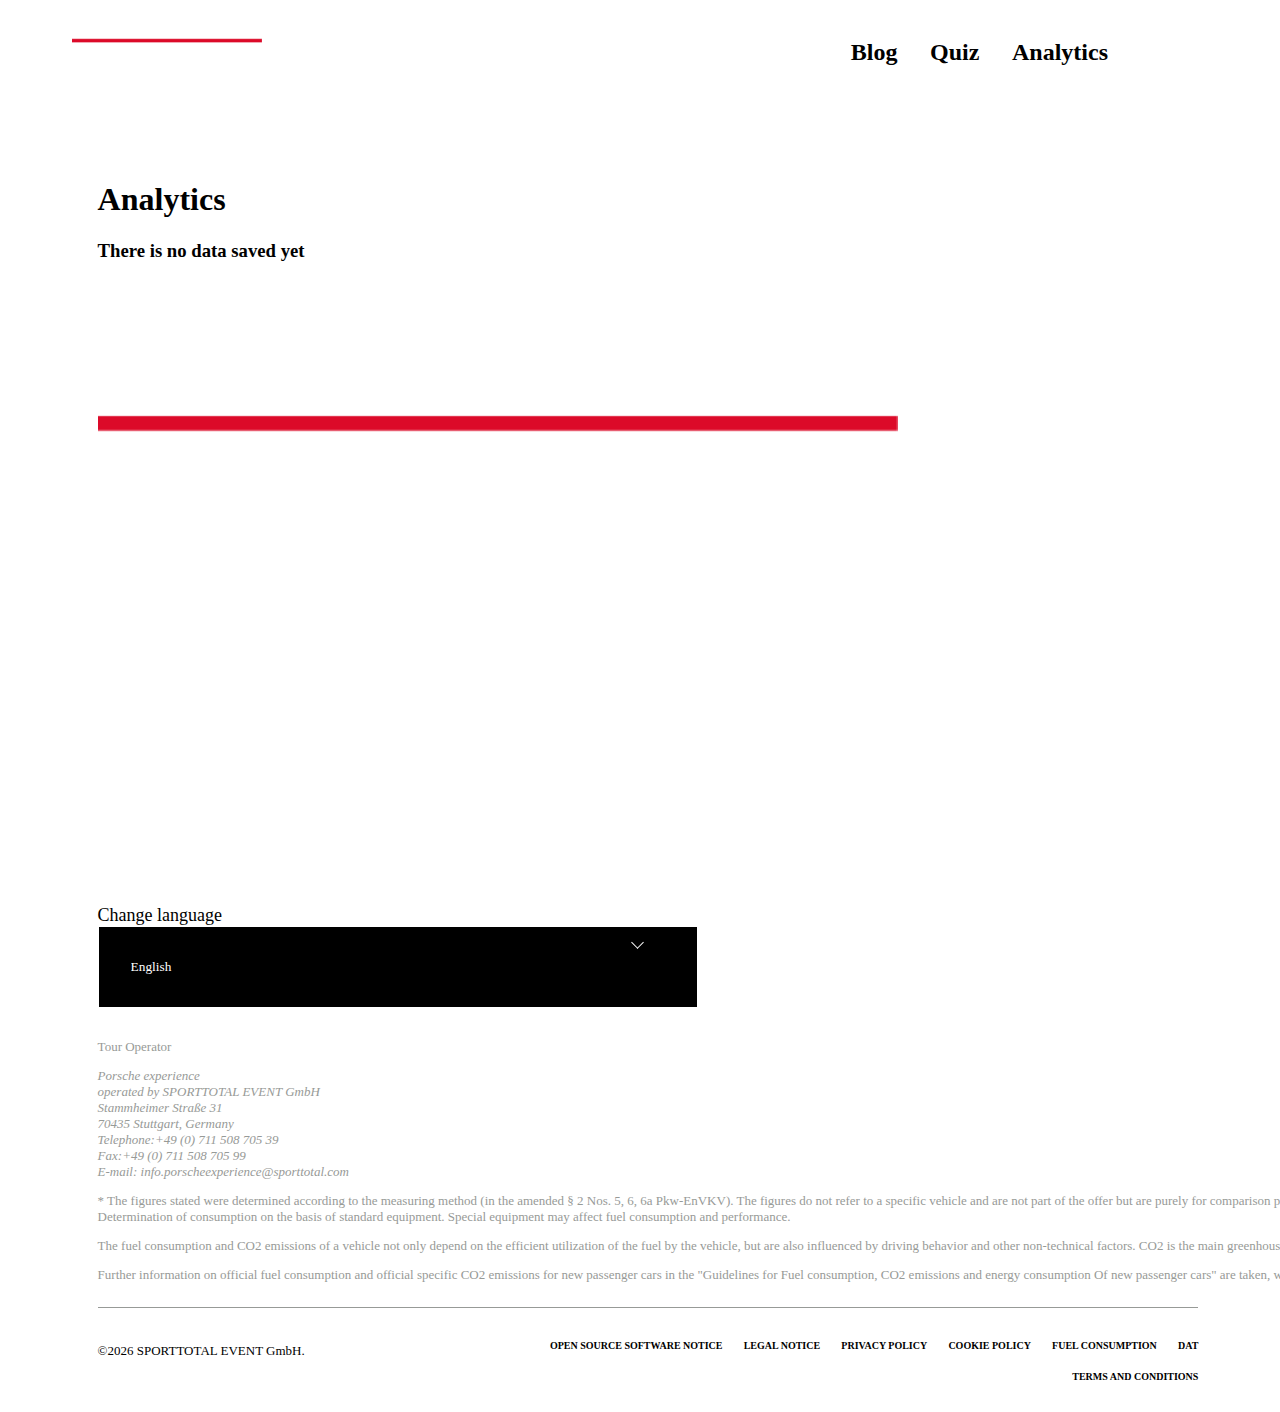
==== Analytics/analytics.html @ a9a2d5da "Add analytics logic" ====
<!DOCTYPE html>
<html>

<head>
  <meta charset="utf-8">
  <meta name="viewport" content="width=device-width, initial-scale=1">
  <link rel="stylesheet" href="./analytics.css">
  <title>Analytics</title>

  <link href="https://cdn.jsdelivr.net/npm/bootstrap@5.2.2/dist/css/bootstrap.min.css" rel="stylesheet"
    integrity="sha384-Zenh87qX5JnK2Jl0vWa8Ck2rdkQ2Bzep5IDxbcnCeuOxjzrPF/et3URy9Bv1WTRi" crossorigin="anonymous">


</head>





<body class="text-white bg-black">

  <!--header-->
  <header>

    <div class="headerWrapper bg-black">

      <nav class="navbar">

        <ul class="navbarNav text-white">
          <li class="logo"><a href="../index.html"><img src="../logo.svg" /></a></li>
          <div class="menuWrapper" onclick="showMenu()">
            <div class="dropdownWrapper">
              <li class="dropdownMenu">
                Blog
                <div class="subMenu">
                  <!-- item -->
                  <div class="subMenuItem">
                    <h5 class="text-white">Blog Page</h5>
                    <ul class="links">
                      <li><a href="../Blog/blog.html">Link to Blog Page</a></li>
                    </ul>
                  </div>
                  <!-- end of item -->
                  <!-- item -->
                </div>
              </li>
              <li class="dropdownMenu">
                Quiz
                <div class="subMenu">
                  <!-- item -->
                  <div class="subMenuItem">
                    <h5 class="text-white">Quiz Page</h5>
                    <ul class="links">
                      <li><a href="../Quiz/quiz.html">Link to Quiz Page</a></li>
                    </ul>
                  </div>
                  <!-- end of item -->
                  <!-- item -->
                </div>
              </li>
              <li class="dropdownMenu">
                Analytics
                <div class="subMenu">
                  <!-- item -->
                  <div class="subMenuItem">
                    <h5 class="text-white">Analytics Page</h5>
                    <ul class="links">
                      <li><a href="analytics.html">Link to Analytics Page</a></li>
                    </ul>
                  </div>
                  <!-- end of item -->
                  <!-- item -->
                </div>
              </li>
            </div>
          </div>
        </ul>
      </nav>
    </div>




  </header>


  <!--main-->
  <main class="bg-black">      
    <div id="title">
    </div>

  </main>
  <!--main-->

  <!--footer-->
  <!--footer-->
  <footer class="bg-black">

    <div class="bg-black ml-2">
      <div class="row rowFooter">
        <div class="col-3 logo-language">
          <div class="logo_language">
            <img class="logoFooter" src="../logo.svg" />
            <label for="languageWrapper">
              Change language
            </label>
            <div class="languageWrapper">
              <input type="text" class="textBox" placeholder="English" readonly />
              <div class="options">
                <div onclick="showLanguage('English')">English</div>
                <div onclick="showLanguage('Romanian')">Romanian</div>
              </div>
            </div>
          </div>
        </div>
        <div class="col-3 info">
          <p class="title">Tour Operator</p>
          <address>
            Porsche experience<br>
            operated by SPORTTOTAL EVENT GmbH<br>
            Stammheimer Straße 31<br>
            70435 Stuttgart, Germany<br>
            Telephone:+49 (0) 711 508 705 39<br>
            Fax:+49 (0) 711 508 705 99<br>
            E-mail: info.porscheexperience@sporttotal.com<br>
          </address>
        </div>
        <div class="col-6 explanations">
          <p>* The figures stated were determined according to the measuring method (in the amended § 2 Nos. 5, 6, 6a
            Pkw-EnVKV). The figures do not refer to a specific vehicle and are not part of the offer but are purely for
            comparison purposes between the various types of vehicles. For more current information on individual
            models, please contact your Porsche Centre / dealer. Determination of consumption on the basis of standard
            equipment. Special equipment may affect fuel consumption and performance.
          </p>
          <p>The fuel consumption and CO2 emissions of a vehicle not only depend on the efficient utilization of the
            fuel by the vehicle, but are also influenced by driving behavior and other non-technical factors. CO2 is the
            main greenhouse gas responsible for global.
          </p>
          <p>Further information on official fuel consumption and official specific CO2 emissions for new passenger cars
            in the "Guidelines for Fuel consumption, CO2 emissions and energy consumption Of new passenger cars" are
            taken, which is available free of charge at all sales outlets and at DAT.
          </p>
        </div>
      </div>
      <div class="lowerFooter">
        <div class="lowerFooterText">
          <div class="leftSide">
            <p>©<span id="year"></span> SPORTTOTAL EVENT GmbH.</p>
          </div>
          <div class="rightSide">
            <p>OPEN SOURCE SOFTWARE NOTICE
              <a href="https://experience.porsche.com/Open-Source-Software-Notice"></a>
            </p>
            <p>LEGAL NOTICE
              <a href="https://experience.porsche.com/legal-notice"></a>
            </p>
            <p>PRIVACY POLICY
              <a href="https://experience.porsche.com/Privacy-Policy"></a>
            </p>
            <p>COOKIE POLICY
              <a href="https://experience.porsche.com/Cookie-Policy"></a>
            </p>
            <p>FUEL CONSUMPTION<a href="https://www.porsche.com/germany/verbrauchsinformationen/"></a>
            </p>
            <p>DAT
              <a href="https://www.datgroup.com/"></a>
            </p>
            <p>TERMS AND CONDITIONS
              <a href="https://experience.porsche.com/Terms-and-Conditions"></a>
            </p>
          </div>
        </div>
      </div>
    </div>



  </footer>
  <!--footer-->

</body>
<script src="../index.js"></script>
<script src="./analytics.js"></script>




</html>
---- Analytics/analytics.css ----
*,
*::before,
*::after {
  box-sizing: border-box;
}

*{
    font-family: Porsche;
}

body {
    height: 100%;
    width: 100%;
}

/*header*/
header {
    width: 100%;
    height: 100%;
}

.headerWrapper {
    width: 100%;
    height: 80px;
    line-height: 50px;
}

.logo {
    padding-left: 5%;
    padding-top: .5%;
}

.menuWrapper {
    width: 100%;
    display: flex; 
    justify-content: flex-end;
    height: 100%;
}

.dropdownWrapper {
    padding-right: 20%;
    text-align: center;
    height: 100%;
    display: flex;
    gap: 5%;
    height: 10vh;
    font-size: 10vh;
    line-height: 8vh;
}

.navbarNav {
    width: 100%;
    display: flex;
}

.navbar ul li:hover {
    color: red;
}

ul {
    list-style-type: none;
    padding: 0;
}

.dropdownMenu {
    font-weight: bold;
    font-size: x-large;
    padding-left: 20px;
    
}


.subMenu {
    position: absolute;
    z-index: 1;
    background-color: rgba(0, 0, 0, 0.63);
    display: none;
    width: 100%;
    left: 0;
    top: 80px;
    padding-bottom: 50px;
    padding-top: 10px;
    line-height: 30px;
    text-align: center;
}

h5 {
    text-align: center;
    border-bottom: 1px solid white;
}

.links {
    padding-left: 0px;
}

.navbar > ul > div > div > li:hover > .subMenu ,.subMenu:hover{
    display: flex;
    flex-direction: row;
    justify-content: center;
    gap: 5%;
}

.subMenuItem {
    font-size: small;
}

.navbar > ul > div > div > li:hover > .subMenu > .subMenuItem > ul > li > a:hover {
    color: red;
}

.navbar > ul > div > div > li:hover > .subMenu > .subMenuItem > ul > li > a {
    color: white;
    text-decoration: none;
    font-weight: normal;
    
}

/*header*/


/*main*/

main {


    padding: 5% 7% 5% 7%;
}


/*main*/


/*footer*/

footer {
    width: 100%;
    height: auto;

}

.ml-2 {
    padding-bottom: 1%;
    margin-left: 7%;
    margin-right: 7%;
}

.rowFooter {
    height: 100%;
    width: 100%;
    display: flex;
    flex-direction: row;
    justify-content: space-around;
}

.footerWrapper{
    width: 100%;
    height: auto;
    position: absolute;
}

.logo_language {
    display: flex;
    flex-direction: column;
}

.logoFooter {
    width: 60%;
    height: auto;
}

.languageWrapper {
    position: relative;
    width: 65%;
    height: auto;
}

.languageWrapper input {
    color: white;
    position: absolute;
    width: 75%;
    height: auto;
    background-color: black;
    outline: none;
    top: 0;
    left: 0;
    cursor: pointer;
    border: 1px solid white;
    padding: 4%;

}

.languageWrapper .options {
    position: absolute;
    margin-top: 20%;
    overflow: hidden;
    width: 75%;
    display: none;
    border: 1px solid white;
    padding-left: 4%;
    background-color: #000000;
    
   
}

.languageWrapper.active .options {
    display: block;
    
}

.languageWrapper .options div{
    width: 100%;
    cursor: pointer;
}

.languageWrapper .options div:hover{
    color: red; 
    background-color: rgba(78, 76, 76, 0);
}

.languageWrapper::before {
    content: '';
    position: absolute;
    z-index: 10000;
    right: 32%;
    top: 12px;
    cursor: pointer;
    border: solid rgb(255, 255, 255);
    border-width: 0 1px 1px 0;
    display: inline-block;
    padding: 4px;
    -webkit-transform: rotate(45deg);
    transition: 0.3s;
}

.languageWrapper.active::before {
    transform: rotate(225deg);
}

label {
    margin-top: 20%;
    margin-bottom: 0;
    font-size: large;
}

.info, .explanations {
    color: rgb(151, 154, 151);
    font-size: small;
}

.lowerFooter {
    height: 100%;
    margin-top: 1%;
    border-top: 1px solid rgb(151, 154, 151);
    font-size: small;
}

.lowerFooterText {
    padding-top: 2%;
    display: flex;
    flex-direction: row;
    gap: 10%;
}

.leftSide {
    width: 25%;
}

.rightSide {
    width: 100%;
    display: flex;
    justify-content: end;
    flex-wrap: wrap;
    font-size: x-small;
    gap: 2%;

}

.rightSide > p {
    font-weight: bold;
    padding-left: 1%;
}

.rightSide > p:hover {
    color: red;
    cursor: pointer;
}



/*footer*/

@media only screen and (max-width: 1360px){
    .leftSide {
        width: 40%;
    }
}

@media only screen and (max-width: 1300px){
    .logoFooter{
        width: 90%;
    }
    
    .rowFooter {
        display: flex;
        flex-direction: column;
        width: 2000px;
    }
    .languageWrapper {
        margin-bottom: 5%;
        width: 40%;
    }
    .logoFooter {
        width: 40%;
    }
}

@media only screen and (max-width: 1130px)

{
    .rightSide {
        display: flex;
        flex-wrap: wrap;
        justify-content: flex-start;
    }
    .logoFooter {
        width: 70%;
    }
    .languageWrapper {
        width: 50%;
    }
    .logoFooter {
        width: 50%;
    }
}

@media only screen and (max-width: 1050px) {
    .quote {
        padding-top: 3%;
        width: 70%;
    }

    label {
        margin-top: 5%;
    }

    .languageWrapper {
        margin-bottom: 5%;
        width: 50%;
    }
    .logoFooter {
        width: 50%;
    }

}

@media only screen and (max-width: 960px){
    .leftSide {
        width: 50%;
    }

    .rowFooter {
        display: flex;
        flex-direction: column;
        width: 1450px;
    }
    .logoFooter {
        width: 70%;
    }
}
@media only screen and (max-width: 900px) {
    .lowerFooterText {
        display: block;
    }
    
    .rightSide {
        width: 100%;
    }

    .rowFooter {
        display: flex;
        flex-direction: column;
        width: 1400px;
    }
}  
@media only screen and (max-width: 830px) {
    .lowerFooterText {
        display: block;
    }
    
    .rightSide {
        width: 100%;
    }

    .rowFooter {
        display: flex;
        flex-direction: column;
        width: 1300px;
    }
    .logoFooter {
        width: 70%;
    }
}

@media only screen and (max-width: 700px) {
    .menuWrapper{
        cursor: pointer;
    }
    
    .dropdownWrapper { 
        display: none   ;
        margin-top: 20%;
        padding-right: 3%;
        text-align: right;
        z-index: 2;
        
    }

    .dropdownMenu {
        line-height: 5vh;
    }
    .menuWrapper::before{
        position: absolute;
        content: '';
        cursor: pointer;
        border: solid rgb(255, 255, 255);
        border-width: 0 10px 10px 0;
        top: 20%;
        display: inline-block;
        right: 5%;
        -webkit-transform: rotate(45deg);
        transition: 0.3s;
        z-index: 10000;
    }

    .navbar > ul > div > div > li:hover > .subMenu{
        display: block;
        width: 80%;
       
    }
       
    .navbar ul li:hover {
        color: red;
        cursor: pointer;
    }
    
    .menuWrapper.active .dropdownWrapper {
        display: block;
    }

    label {
        margin-top: 5%;
    }
    
    .logo_language {
        margin-bottom: 12%;
    }

    .languageWrapper {
        width: 100%;
        margin-bottom: 15%;
    }

    .rowFooter {
        width: 850px;
    }
    .logoFooter {
        width: 80%;
    }

}


/*media-queries*/
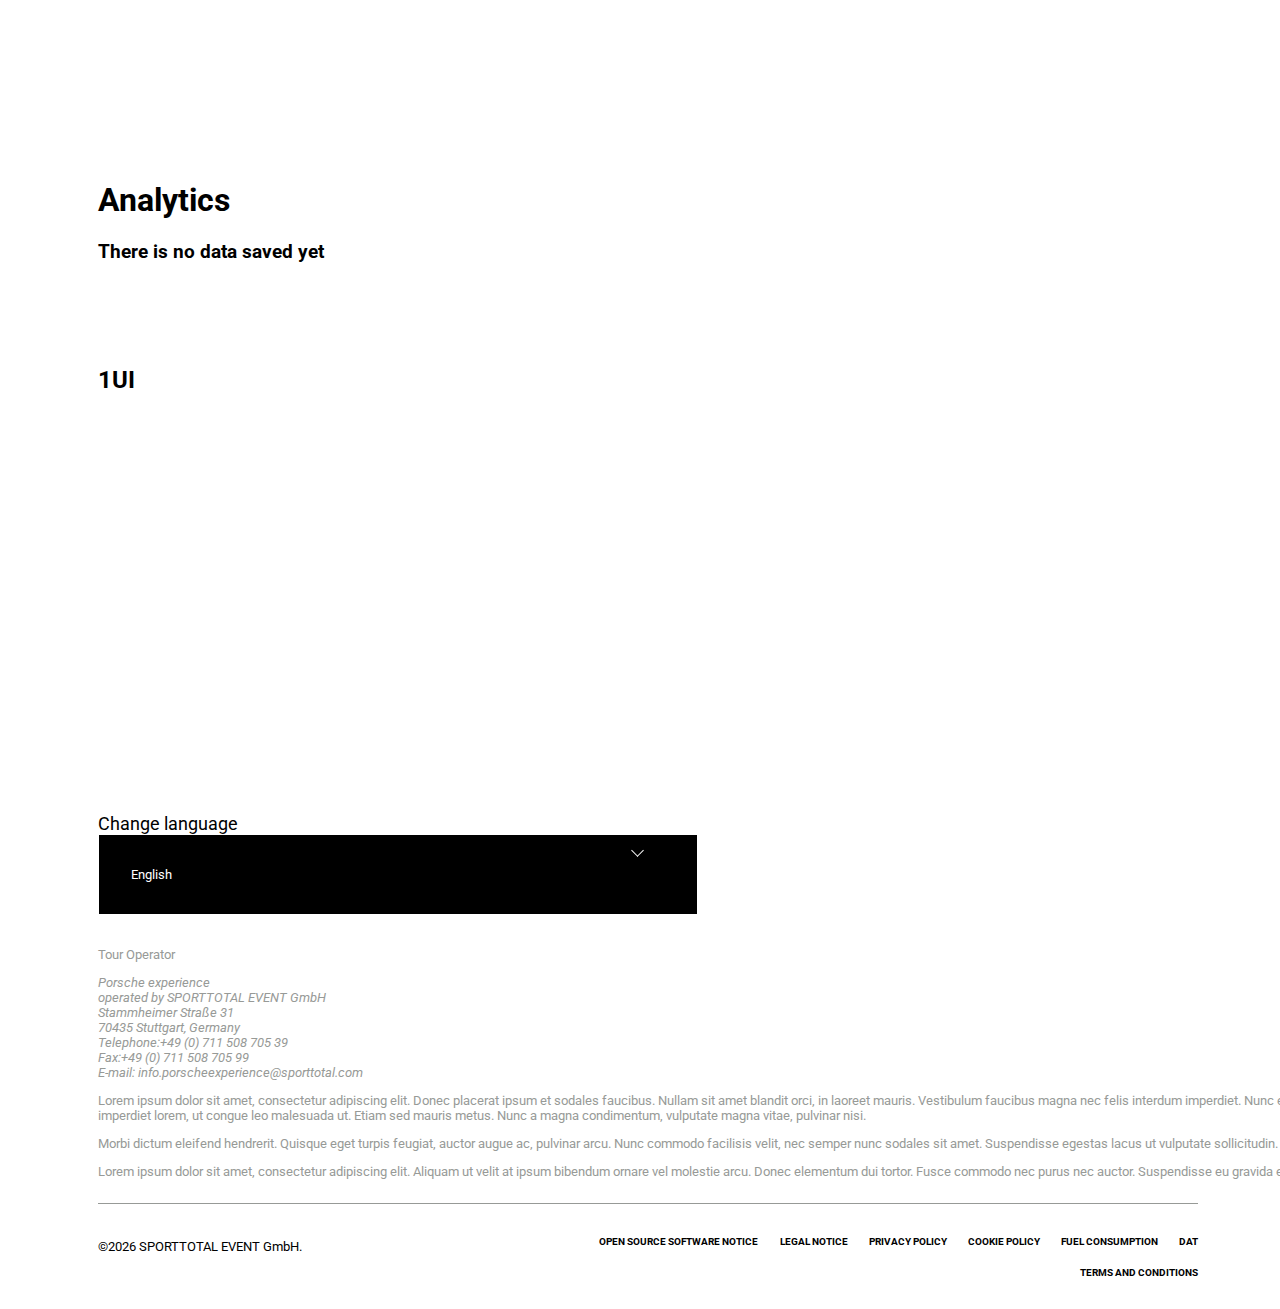
==== commit 7ff422ac: "Modify validation and dropdowns" ====
--- a/Analytics/analytics.html
+++ b/Analytics/analytics.html
@@ -9,7 +9,9 @@
 
   <link href="https://cdn.jsdelivr.net/npm/bootstrap@5.2.2/dist/css/bootstrap.min.css" rel="stylesheet"
     integrity="sha384-Zenh87qX5JnK2Jl0vWa8Ck2rdkQ2Bzep5IDxbcnCeuOxjzrPF/et3URy9Bv1WTRi" crossorigin="anonymous">
-
+  <link rel="preconnect" href="https://fonts.googleapis.com">
+  <link rel="preconnect" href="https://fonts.gstatic.com" crossorigin>
+  <link href="https://fonts.googleapis.com/css2?family=Roboto:wght@100&display=swap" rel="stylesheet">
 
 </head>
 
@@ -27,51 +29,14 @@
       <nav class="navbar">
 
         <ul class="navbarNav text-white">
-          <li class="logo"><a href="../index.html"><img src="../logo.svg" /></a></li>
+          <li class="logo">
+            <h2><a href="../index.html">1UI</a></h2>
+          </li>
           <div class="menuWrapper" onclick="showMenu()">
-            <div class="dropdownWrapper">
-              <li class="dropdownMenu">
-                Blog
-                <div class="subMenu">
-                  <!-- item -->
-                  <div class="subMenuItem">
-                    <h5 class="text-white">Blog Page</h5>
-                    <ul class="links">
-                      <li><a href="../Blog/blog.html">Link to Blog Page</a></li>
-                    </ul>
-                  </div>
-                  <!-- end of item -->
-                  <!-- item -->
-                </div>
-              </li>
-              <li class="dropdownMenu">
-                Quiz
-                <div class="subMenu">
-                  <!-- item -->
-                  <div class="subMenuItem">
-                    <h5 class="text-white">Quiz Page</h5>
-                    <ul class="links">
-                      <li><a href="../Quiz/quiz.html">Link to Quiz Page</a></li>
-                    </ul>
-                  </div>
-                  <!-- end of item -->
-                  <!-- item -->
-                </div>
-              </li>
-              <li class="dropdownMenu">
-                Analytics
-                <div class="subMenu">
-                  <!-- item -->
-                  <div class="subMenuItem">
-                    <h5 class="text-white">Analytics Page</h5>
-                    <ul class="links">
-                      <li><a href="analytics.html">Link to Analytics Page</a></li>
-                    </ul>
-                  </div>
-                  <!-- end of item -->
-                  <!-- item -->
-                </div>
-              </li>
+            <div class="linksWrapper">
+              <li><a href="../Blog/blog.html">Blog</a></li>
+              <li><a href="../Quiz/quiz.html">Quiz</a></li>
+              <li><a href="./analytics.html">Analytics</a></li>
             </div>
           </div>
         </ul>
@@ -83,9 +48,8 @@
 
   </header>
 
-
   <!--main-->
-  <main class="bg-black">      
+  <main class="bg-black">
     <div id="title">
     </div>
 
@@ -93,18 +57,17 @@
   <!--main-->
 
   <!--footer-->
-  <!--footer-->
   <footer class="bg-black">
 
     <div class="bg-black ml-2">
       <div class="row rowFooter">
         <div class="col-3 logo-language">
           <div class="logo_language">
-            <img class="logoFooter" src="../logo.svg" />
-            <label for="languageWrapper">
+            <h2 class="logoFooter">1UI</h2>
+            <label for="languageButton">
               Change language
             </label>
-            <div class="languageWrapper">
+            <div id="languageButton" class="languageWrapper">
               <input type="text" class="textBox" placeholder="English" readonly />
               <div class="options">
                 <div onclick="showLanguage('English')">English</div>
@@ -126,19 +89,20 @@
           </address>
         </div>
         <div class="col-6 explanations">
-          <p>* The figures stated were determined according to the measuring method (in the amended § 2 Nos. 5, 6, 6a
-            Pkw-EnVKV). The figures do not refer to a specific vehicle and are not part of the offer but are purely for
-            comparison purposes between the various types of vehicles. For more current information on individual
-            models, please contact your Porsche Centre / dealer. Determination of consumption on the basis of standard
-            equipment. Special equipment may affect fuel consumption and performance.
+          <p>Lorem ipsum dolor sit amet, consectetur adipiscing elit. Donec placerat ipsum et sodales faucibus. Nullam
+            sit amet blandit orci, in laoreet mauris. Vestibulum faucibus magna nec felis interdum imperdiet. Nunc
+            euismod erat sed leo porta faucibus. Nam a venenatis erat. Proin tristique finibus lectus, eget posuere arcu
+            bibendum a. Aliquam imperdiet imperdiet lorem, ut congue leo malesuada ut. Etiam sed mauris metus. Nunc a
+            magna condimentum, vulputate magna vitae, pulvinar nisi.
           </p>
-          <p>The fuel consumption and CO2 emissions of a vehicle not only depend on the efficient utilization of the
-            fuel by the vehicle, but are also influenced by driving behavior and other non-technical factors. CO2 is the
-            main greenhouse gas responsible for global.
+          <p>Morbi dictum eleifend hendrerit. Quisque eget turpis feugiat, auctor augue ac, pulvinar arcu. Nunc commodo
+            facilisis velit, nec semper nunc sodales sit amet. Suspendisse egestas lacus ut vulputate sollicitudin.
+            Nulla facilisi. Ut laoreet consectetur eleifend.
           </p>
-          <p>Further information on official fuel consumption and official specific CO2 emissions for new passenger cars
-            in the "Guidelines for Fuel consumption, CO2 emissions and energy consumption Of new passenger cars" are
-            taken, which is available free of charge at all sales outlets and at DAT.
+          <p>Lorem ipsum dolor sit amet, consectetur adipiscing elit. Aliquam ut velit at ipsum bibendum ornare vel
+            molestie arcu. Donec elementum dui tortor. Fusce commodo nec purus nec auctor. Suspendisse eu gravida ex.
+            Quisque dignissim eros felis, nec lobortis tellus efficitur ac. Phasellus elementum elit et est scelerisque
+            consectetur.
           </p>
         </div>
       </div>
@@ -175,6 +139,9 @@
 
 
 
+
+
+
   </footer>
   <!--footer-->
 
--- a/Analytics/analytics.css
+++ b/Analytics/analytics.css
@@ -1,11 +1,11 @@
 *,
 *::before,
 *::after {
-  box-sizing: border-box;
-}
-
-*{
-    font-family: Porsche;
+    box-sizing: border-box;
+}
+
+* {
+    font-family: 'Roboto', sans-serif;
 }
 
 body {
@@ -22,29 +22,35 @@
 .headerWrapper {
     width: 100%;
     height: 80px;
-    line-height: 50px;
 }
 
 .logo {
     padding-left: 5%;
-    padding-top: .5%;
+    margin-top: 12px;
+}
+
+.navbar > ul > li > h2 > a {
+    color: white;
+    text-decoration: none;
+    font-weight: normal
 }
 
 .menuWrapper {
     width: 100%;
-    display: flex; 
+    display: flex;
     justify-content: flex-end;
     height: 100%;
-}
-
-.dropdownWrapper {
+
+}
+
+.linksWrapper {
     padding-right: 20%;
     text-align: center;
     height: 100%;
     display: flex;
-    gap: 5%;
-    height: 10vh;
-    font-size: 10vh;
+    gap: 20%;
+    height: 4vh;
+    font-size: 4vh;
     line-height: 8vh;
 }
 
@@ -54,7 +60,7 @@
 }
 
 .navbar ul li:hover {
-    color: red;
+    cursor: pointer;
 }
 
 ul {
@@ -66,63 +72,24 @@
     font-weight: bold;
     font-size: x-large;
     padding-left: 20px;
-    
-}
-
-
-.subMenu {
-    position: absolute;
-    z-index: 1;
-    background-color: rgba(0, 0, 0, 0.63);
-    display: none;
-    width: 100%;
-    left: 0;
-    top: 80px;
-    padding-bottom: 50px;
-    padding-top: 10px;
-    line-height: 30px;
-    text-align: center;
-}
-
-h5 {
-    text-align: center;
-    border-bottom: 1px solid white;
-}
-
-.links {
-    padding-left: 0px;
-}
-
-.navbar > ul > div > div > li:hover > .subMenu ,.subMenu:hover{
-    display: flex;
-    flex-direction: row;
-    justify-content: center;
-    gap: 5%;
-}
-
-.subMenuItem {
-    font-size: small;
-}
-
-.navbar > ul > div > div > li:hover > .subMenu > .subMenuItem > ul > li > a:hover {
+
+}
+
+.navbar>ul>div>div>li>a:hover {
     color: red;
 }
 
-.navbar > ul > div > div > li:hover > .subMenu > .subMenuItem > ul > li > a {
+.navbar>ul>div>div>li>a {
     color: white;
     text-decoration: none;
     font-weight: normal;
-    
-}
-
-/*header*/
+
+}
 
 
 /*main*/
 
 main {
-
-
     padding: 5% 7% 5% 7%;
 }
 
@@ -152,7 +119,7 @@
     justify-content: space-around;
 }
 
-.footerWrapper{
+.footerWrapper {
     width: 100%;
     height: auto;
     position: absolute;
@@ -198,22 +165,22 @@
     border: 1px solid white;
     padding-left: 4%;
     background-color: #000000;
-    
-   
+
+
 }
 
 .languageWrapper.active .options {
     display: block;
-    
-}
-
-.languageWrapper .options div{
+
+}
+
+.languageWrapper .options div {
     width: 100%;
     cursor: pointer;
 }
 
-.languageWrapper .options div:hover{
-    color: red; 
+.languageWrapper .options div:hover {
+    color: red;
     background-color: rgba(78, 76, 76, 0);
 }
 
@@ -242,7 +209,8 @@
     font-size: large;
 }
 
-.info, .explanations {
+.info,
+.explanations {
     color: rgb(151, 154, 151);
     font-size: small;
 }
@@ -275,12 +243,12 @@
 
 }
 
-.rightSide > p {
+.rightSide>p {
     font-weight: bold;
     padding-left: 1%;
 }
 
-.rightSide > p:hover {
+.rightSide>p:hover {
     color: red;
     cursor: pointer;
 }
@@ -289,45 +257,48 @@
 
 /*footer*/
 
-@media only screen and (max-width: 1360px){
+@media only screen and (max-width: 1360px) {
     .leftSide {
         width: 40%;
     }
 }
 
-@media only screen and (max-width: 1300px){
-    .logoFooter{
+@media only screen and (max-width: 1300px) {
+    .logoFooter {
         width: 90%;
     }
-    
+
     .rowFooter {
         display: flex;
         flex-direction: column;
         width: 2000px;
     }
+
     .languageWrapper {
         margin-bottom: 5%;
         width: 40%;
     }
+
     .logoFooter {
         width: 40%;
     }
 }
 
-@media only screen and (max-width: 1130px)
-
-{
+@media only screen and (max-width: 1130px) {
     .rightSide {
         display: flex;
         flex-wrap: wrap;
         justify-content: flex-start;
     }
+
     .logoFooter {
         width: 70%;
     }
+
     .languageWrapper {
         width: 50%;
     }
+
     .logoFooter {
         width: 50%;
     }
@@ -347,13 +318,14 @@
         margin-bottom: 5%;
         width: 50%;
     }
+
     .logoFooter {
         width: 50%;
     }
 
 }
 
-@media only screen and (max-width: 960px){
+@media only screen and (max-width: 960px) {
     .leftSide {
         width: 50%;
     }
@@ -363,15 +335,17 @@
         flex-direction: column;
         width: 1450px;
     }
+
     .logoFooter {
         width: 70%;
     }
 }
+
 @media only screen and (max-width: 900px) {
     .lowerFooterText {
         display: block;
     }
-    
+
     .rightSide {
         width: 100%;
     }
@@ -381,12 +355,13 @@
         flex-direction: column;
         width: 1400px;
     }
-}  
+}
+
 @media only screen and (max-width: 830px) {
     .lowerFooterText {
         display: block;
     }
-    
+
     .rightSide {
         width: 100%;
     }
@@ -396,35 +371,32 @@
         flex-direction: column;
         width: 1300px;
     }
+
     .logoFooter {
         width: 70%;
     }
 }
 
 @media only screen and (max-width: 700px) {
-    .menuWrapper{
+    .menuWrapper {
         cursor: pointer;
     }
-    
-    .dropdownWrapper { 
-        display: none   ;
-        margin-top: 20%;
+
+    .linksWrapper {
+        display: none;
+        margin-top: 15%;
         padding-right: 3%;
         text-align: right;
         z-index: 2;
-        
-    }
-
-    .dropdownMenu {
-        line-height: 5vh;
-    }
-    .menuWrapper::before{
+    }
+
+    .menuWrapper::before {
         position: absolute;
         content: '';
         cursor: pointer;
         border: solid rgb(255, 255, 255);
         border-width: 0 10px 10px 0;
-        top: 20%;
+        top: 15%;
         display: inline-block;
         right: 5%;
         -webkit-transform: rotate(45deg);
@@ -432,25 +404,20 @@
         z-index: 10000;
     }
 
-    .navbar > ul > div > div > li:hover > .subMenu{
-        display: block;
-        width: 80%;
-       
-    }
-       
     .navbar ul li:hover {
         color: red;
         cursor: pointer;
     }
-    
-    .menuWrapper.active .dropdownWrapper {
+
+    .menuWrapper.active .linksWrapper {
         display: block;
     }
+
 
     label {
         margin-top: 5%;
     }
-    
+
     .logo_language {
         margin-bottom: 12%;
     }
@@ -463,6 +430,7 @@
     .rowFooter {
         width: 850px;
     }
+
     .logoFooter {
         width: 80%;
     }
